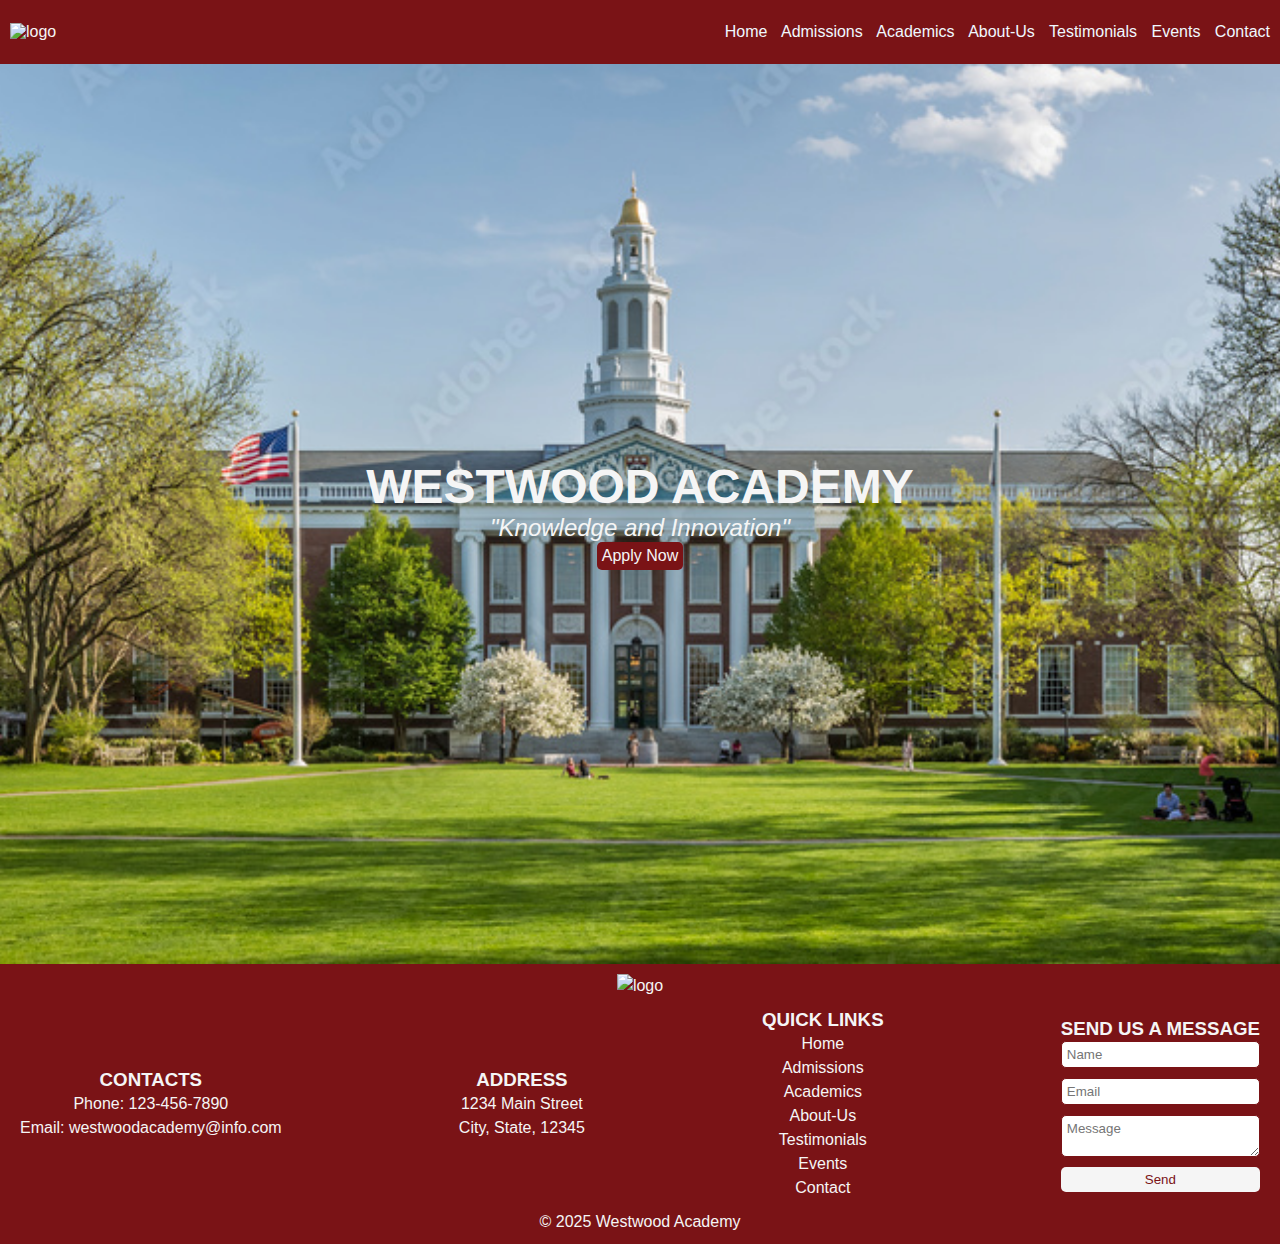
==== index.html @ 964ec126 "files added" ====
<!DOCTYPE html>
<html lang="en">
<head>
  <meta charset="UTF-8">
  <meta name="viewport" content="width=device-width, initial-scale=1.0">
  <link rel="stylesheet" href="style.css">
  <title>Document</title>
</head>
<body>
  <nav>
    <div class="nav-logo">
      <img src="https://via.placeholder.com/100" alt="logo">
    </div>
    <div>
      <a href="">Home</a>
      <a href="">Admissions</a>
      <a href="">Academics</a>
      <a href="">About-Us</a>
      <a href="">Testimonials</a>
      <a href="">Events</a>
      <a href="">Contact</a>
    </div>
  </nav>
  <div class="banner">
    <h1>WESTWOOD ACADEMY</h1>
    <p>"Knowledge and Innovation"</p>
    <a href="" class="btn">Apply Now</a>
  </div>
  <footer>
    <div class="footer-logo">
      <img src="https://via.placeholder.com/100" alt="logo">
    </div>
    <div class="footer-content">
      <div>
        <h3>CONTACTS</h3>
        <p>Phone: 123-456-7890</p>
        <p>Email:
          <a href="mailto:westwood@info.com">westwoodacademy@info.com</a>
        </p>
      </div>
      <div>
        <h3>ADDRESS</h3>
        <p>1234 Main Street</p>
        <p>City, State, 12345</p>
      </div>
      <div>
        <h3>QUICK LINKS</h3>
        <ul>
          <li><a href="">Home</a></li>
          <li><a href="">Admissions</a></li>
          <li><a href="">Academics</a></li>
          <li><a href="">About-Us</a></li>
          <li><a href="">Testimonials</a></li>
          <li><a href="">Events</a></li>
          <li><a href="">Contact</a></li>
        </ul>
      </div>
      <div class="message-area">
        <h3>SEND US A MESSAGE</h3>
        <form action="">
          <input type="text" placeholder="Name">
          <input type="email" placeholder="Email">
          <textarea name="" id="" placeholder="Message"></textarea>
          <button type="submit">Send</button>
        </form>
      </div>  
    </div>
    <div class="copyright-info">
      <p>&copy; 2025 Westwood Academy</p>
    </div>
  </footer>
</body>
</html>
---- style.css ----
/* #c7983c - theme color
   #7a1316 - theme color */
*{
  box-sizing: border-box;
  padding: 0;
  margin: 0;
  font-family: roboto, arial, sans-serif;
}
nav{
  background-color: #7a1316;
  color: whitesmoke;
  padding: 10px;
  /* text-align: right; */
  height: 4rem;
  word-spacing: 10px;
  display: flex;
  align-items: center;
  justify-content: space-between;
  
}
nav a{
  text-decoration: none;
  color: aliceblue;
  text-align: right;
  transition: all 0.3s;
}
nav a:hover{
  color: #7a1316;
  background-color: whitesmoke;
  border-radius: 5px;
  padding: 5px;
}
.banner{
  background: url('images/banner.jpeg') no-repeat center center/cover;
  height: 100vh;
  align-content: center;
  display: flex;
  flex-direction: column;
  justify-content: center;
  align-items: center;
  color: whitesmoke;
}
.banner h1{
  font-size: 3rem;
  /* text-align: center; */
  /* padding-top: 20%; */
}
.banner p{
  /* color: whitesmoke; */
  font-size: 1.5rem;
  /* text-align: center; */
  font-style: italic;
}

.banner .btn{
  text-decoration: none;
  padding: 5px;
  background: #7a1316;
  border-radius: 5px;
  color: whitesmoke;
  transition: all 0.3s;
}

.banner .btn:hover{
  background: whitesmoke;
  color: #7a1316;
}
footer{
  background-color: #7a1316;
  color: whitesmoke;
  padding: 10px;
  text-align: center;
  height: auto;
  display: flex;
  flex-direction: column;
  transition: all 0.3s;
  line-height: 24px;
}
footer p{
  font-size: 1rem;
}
footer a{
  text-decoration: none;
  color: whitesmoke;
  transition: all 0.3s;
  word-spacing: 10px;
}
footer a:hover{
  color: #7a1316;
  background: whitesmoke;
  padding: 5px;
  border-radius: 5px;
}
.footer-content{
  display: flex;
  justify-content: space-between;
  align-items: center;
  padding: 10px;
}
footer ul{
  list-style: none;
  /* line-height: 24px; */
}
footer .footer-content .message-area form{
  display: flex;
  flex-direction: column;
  justify-content: center;
  align-items: center;
  row-gap: 10px;
}
footer .footer-content .message-area form input{
  padding: 5px;
  border-radius: 5px;
  border: 1px solid #7a1316;
  width: 100%;
}
footer .footer-content .message-area form textarea{
  padding: 5px;
  border-radius: 5px;
  border: 1px solid #7a1316;
  width: 100%;
}
footer .footer-content .message-area form button{
  padding: 5px;
  background: whitesmoke;
  color: #7a1316;
  border-radius: 5px;
  border: none;
  transition: all 0.3s;
  width: 100%;
}
footer .footer-content .message-area form button:hover{
  background: #c7983c;
  color: whitesmoke;
}
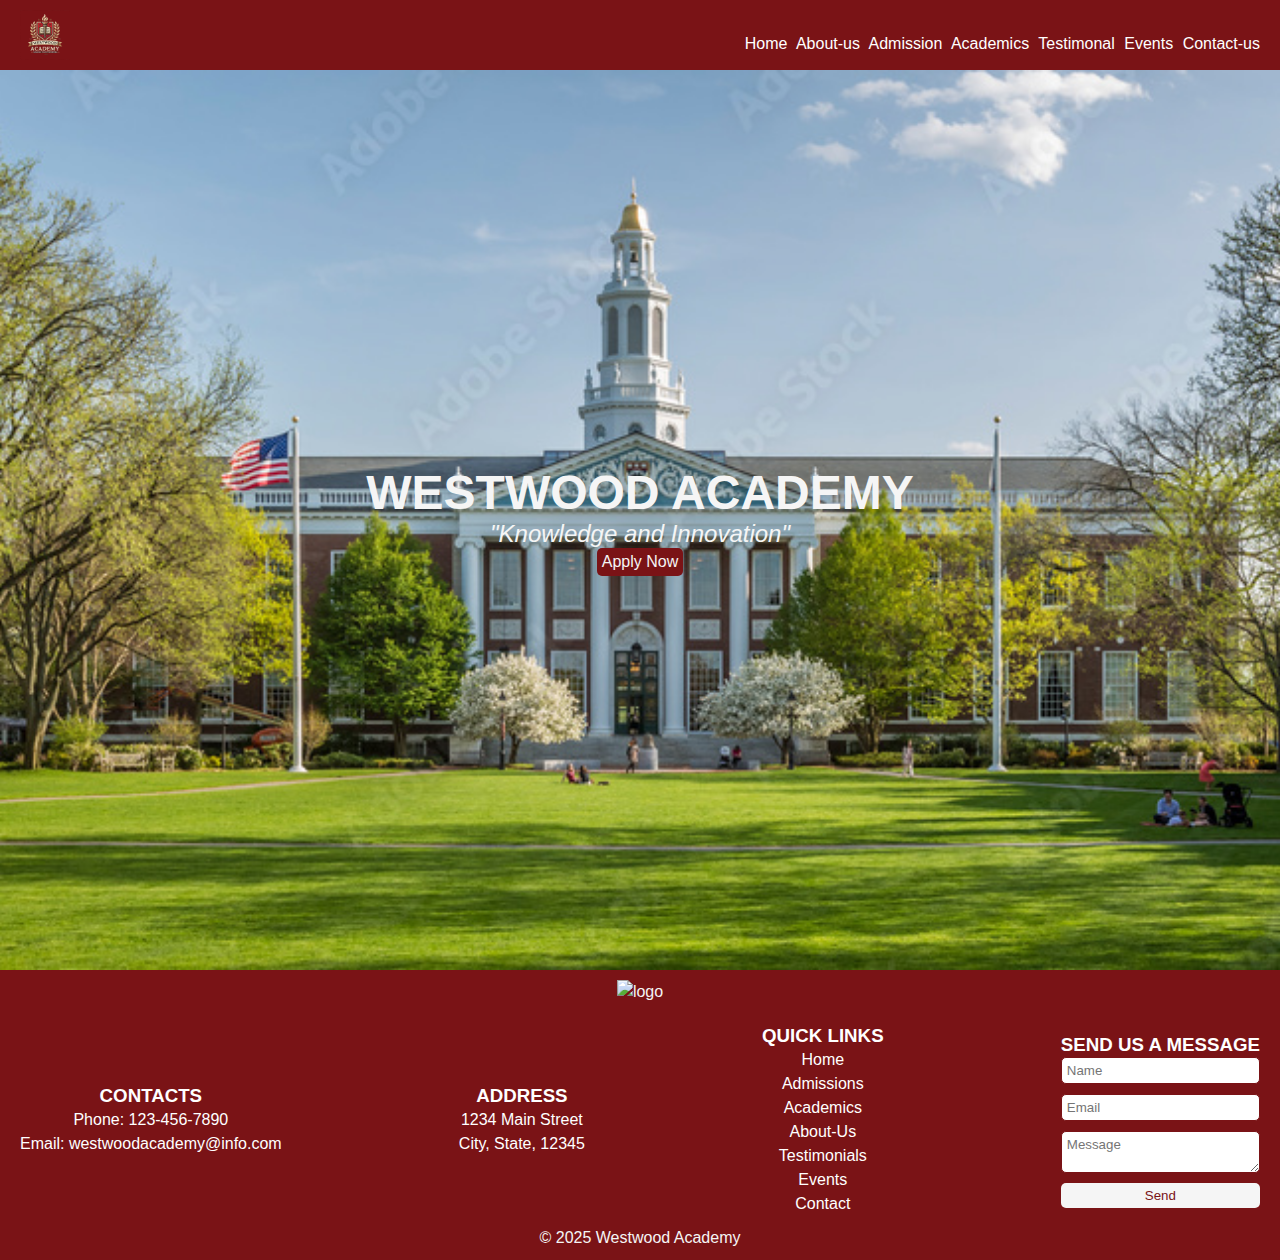
==== commit f53733f1: "Update index.html" ====
--- a/index.html
+++ b/index.html
@@ -4,23 +4,24 @@
   <meta charset="UTF-8">
   <meta name="viewport" content="width=device-width, initial-scale=1.0">
   <link rel="stylesheet" href="style.css">
-  <title>Document</title>
+  <link rel="stylesheet" href="events.css">
+  <title>Westwood Academy</title>
 </head>
 <body>
   <nav>
-    <div class="nav-logo">
-      <img src="https://via.placeholder.com/100" alt="logo">
-    </div>
-    <div>
-      <a href="">Home</a>
-      <a href="">Admissions</a>
-      <a href="">Academics</a>
-      <a href="">About-Us</a>
-      <a href="">Testimonials</a>
-      <a href="">Events</a>
-      <a href="">Contact</a>
-    </div>
-  </nav>
+        <div class="logo">
+            <img src="images/B.png" alt="logo">
+        </div>
+        <div><br>
+            <a href="index.html">Home</a>
+            <a href="">About-us</a>
+            <a href="admissions.html">Admission</a>
+            <a href="academics.html">Academics</a>
+            <a href="">Testimonal</a>
+            <a href="events.html">Events</a>
+            <a href="contact.html">Contact-us</a>
+        </div>
+    </nav>
   <div class="banner">
     <h1>WESTWOOD ACADEMY</h1>
     <p>"Knowledge and Innovation"</p>
@@ -46,12 +47,12 @@
       <div>
         <h3>QUICK LINKS</h3>
         <ul>
-          <li><a href="">Home</a></li>
+          <li><a href="index.html">Home</a></li>
           <li><a href="">Admissions</a></li>
-          <li><a href="">Academics</a></li>
+          <li><a href="Academics.html">Academics</a></li>
           <li><a href="">About-Us</a></li>
           <li><a href="">Testimonials</a></li>
-          <li><a href="">Events</a></li>
+          <li><a href="events.html">Events</a></li>
           <li><a href="">Contact</a></li>
         </ul>
       </div>
@@ -70,4 +71,4 @@
     </div>
   </footer>
 </body>
-</html>+</html>
--- a/events.css
+++ b/events.css
@@ -0,0 +1,167 @@
+*{
+    box-sizing: border-box;
+    margin: 0;
+    padding: 0;
+    font-family: arial, sans-serif;
+}
+nav {
+    display: flex;
+    background: #7a1316;
+    color: white;
+    height: 70px;
+    justify-content: space-between;
+    padding: 0 20px;
+    word-spacing: 5px;
+
+}
+nav  a{
+    text-decoration: none;
+    color: white;
+}
+nav a:hover{
+    background:white ;
+    color: #7a1316;
+    border-radius: 25px;
+}
+nav .logo{
+    display:flex;
+    align-items: center;
+}
+nav .logo img{
+     width: 50px;
+    height: 50px;
+    margin-right: 10px;
+}
+.Events-banner{
+    background: url('images/3.jpg');
+    height: 400px;
+    width: 100%;
+    background-position: center;
+    background-repeat: no-repeat;
+    background-size: cover;
+    overflow: hidden;
+}
+.Events-banner h3{
+    text-align: center;
+    padding: 100px;
+    color: white;
+    font-size: 30px;
+    
+}
+.events{
+    width: 90%;
+    margin: 0 auto;
+    /* overflow: hidden; */
+}
+.events  h3{
+    text-align: center;
+    color: #c7983c;
+    font-size: 30px;
+    font-weight: 10px;
+}
+
+.events .event-events{
+    width: 100%;
+    display: flex;
+    column-gap: 5px;
+    row-gap: 5px;
+}
+.events .event-events .events1{
+    width: 50%;
+    /* height: 100vh; */
+}
+.events .event-events .events1 img{
+    width: 100%;
+    height: 20rem;
+    /* object-fit:fill; */
+}
+.events .event-events .events2{
+    width: 50%;
+}
+.events .event-events .events2 img{
+    width: 100%;
+    height: 20rem;
+    object-fit: cover;
+    object-position: center;
+}
+table{
+    width: 100%;
+    border-collapse: collapse;
+    margin: 20px 0;
+}
+table th ,td{
+    background:#c7983c; 
+    color: white;
+    font-weight: normal;
+    padding: 10px;
+}
+.events-content{
+    list-style: circle;
+    margin: 10px;
+}
+.events-content ul li{
+    list-style: circle;
+}
+footer{
+    background: #7a1316;
+}
+footer .footer-content{
+    background: #7a1316;
+    color: white;
+    /* height: 200px; */
+    text-align: center;
+    padding-top: 20px;
+    display: flex;
+    justify-content: space-between;
+    align-items: center;
+
+}
+footer .footer-content p{
+    margin: 0;
+}
+footer .footer-content {
+    flex: 1;
+}
+footer .footer-content a{
+    color: white;
+}
+footer .footer-content ul{
+    list-style: none;
+}
+
+footer .message{
+    /* display: flex;
+    flex-direction: row; */
+    
+    color: white;
+    /* height: 50px; */
+    text-align: center;
+    /* padding-top: 20px; */
+}
+footer .message form{
+    display: flex;
+    flex-direction: column;
+    justify-content: center;
+    align-items: center;
+    padding: 10px;
+}
+footer .message form input{
+    width: 100%;
+    padding: 10px;
+    margin: 5px;
+    border-radius: 10px;
+    border: none;
+}
+footer .message form button{
+    width: 100%;
+    padding: 10px;
+    margin: 5px;
+    border-radius: 10px;
+    border: none;
+    background: white;
+    color: #7a1316;
+}
+footer .copyright{
+    color: white;
+    text-align: center;
+}
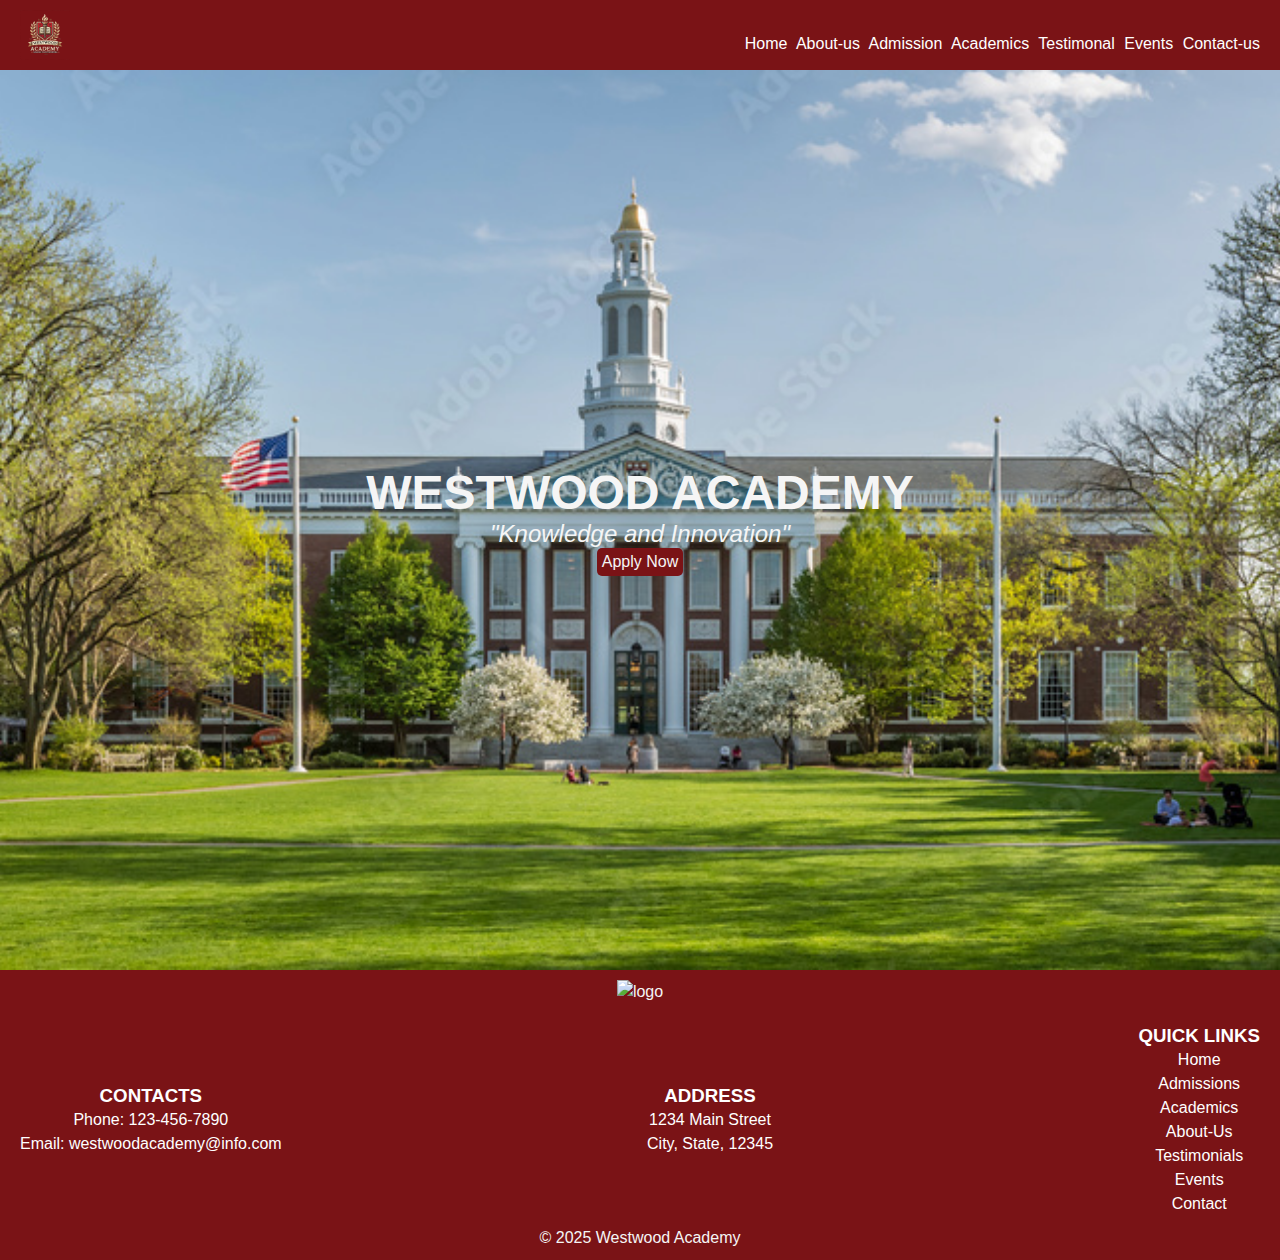
==== commit b79d6cd6: "Add files via upload" ====
--- a/index.html
+++ b/index.html
@@ -56,15 +56,15 @@
           <li><a href="">Contact</a></li>
         </ul>
       </div>
-      <div class="message-area">
+      <!-- <div class="message-area">
         <h3>SEND US A MESSAGE</h3>
-        <form action="">
+        <form action="insert.php" method="POST">
           <input type="text" placeholder="Name">
           <input type="email" placeholder="Email">
           <textarea name="" id="" placeholder="Message"></textarea>
           <button type="submit">Send</button>
         </form>
-      </div>  
+      </div>   -->
     </div>
     <div class="copyright-info">
       <p>&copy; 2025 Westwood Academy</p>
--- a/style.css
+++ b/style.css
@@ -29,6 +29,15 @@
   background-color: whitesmoke;
   border-radius: 5px;
   padding: 5px;
+}
+@media (max-width: 768px){
+  nav{
+    /* flex-direction: column; */
+    align-items: center;
+    justify-content: center;
+    font-size: 0.8rem;
+  }
+  
 }
 .banner{
   background: url('images/banner.jpeg') no-repeat center center/cover;
